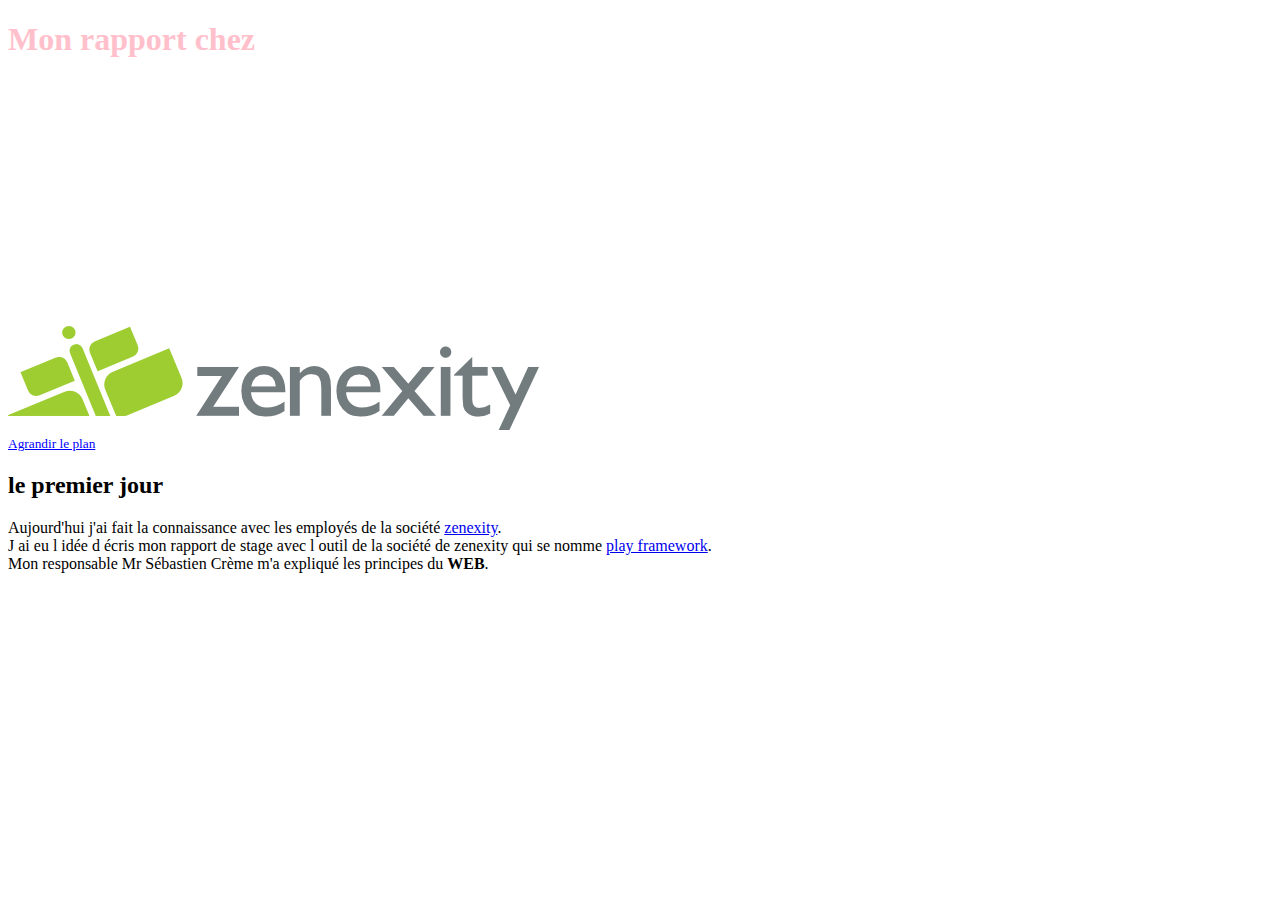
==== app/views/main.html @ 889663de "firts commit" ====
<!DOCTYPE html>

<html>
    <head>
   
        <link rel="stylesheet" type="text/css" href="/public/stylesheets/main.css" />
        <title>mon stage</title>
    </head>
    <body>
     <H1><font color= "pink"> Mon rapport chez </font></h1>
     <img src="/public/images/zen_logo.png"/><iframe width="425" height="350" frameborder="0" scrolling="no" marginheight="0" marginwidth="0" src="http://maps.google.fr/maps?f=q&amp;source=s_q&amp;hl=fr&amp;geocode=&amp;q=zenexity&amp;sll=46.75984,1.738281&amp;sspn=6.865111,19.753418&amp;ie=UTF8&amp;hq=zenexity&amp;hnear=&amp;cid=1569322154768323028&amp;ll=48.899032,2.349014&amp;spn=0.078994,0.145912&amp;z=12&amp;iwloc=A&amp;output=embed"></iframe><br /><small><a href="http://maps.google.fr/maps?f=q&amp;source=embed&amp;hl=fr&amp;geocode=&amp;q=zenexity&amp;sll=46.75984,1.738281&amp;sspn=6.865111,19.753418&amp;ie=UTF8&amp;hq=zenexity&amp;hnear=&amp;cid=1569322154768323028&amp;ll=48.899032,2.349014&amp;spn=0.078994,0.145912&amp;z=12&amp;iwloc=A" style="color:#0000FF;text-align:left">Agrandir le plan</a></small>

          <h2>le premier jour </h2>
     <p>Aujourd'hui j'ai fait la connaissance avec les employés de la société
      <a href="http://www.zenexity.fr/">zenexity</a>.<br>
 J ai eu  l idée d écris mon rapport de stage avec l outil de la société de zenexity qui se 
 nomme <a href="http://www.playframework.org/documentation/1.1/guide1">play framework</a>.<br/>
 Mon responsable Mr Sébastien Crème m'a expliqué les principes du <STRONG>WEB</STRONG>.
  
    </body>
  
</html>
---- public/stylesheets/main.css ----
.rouge {
    color: red;
}

.policeforte {
    font-size: 300px;
}
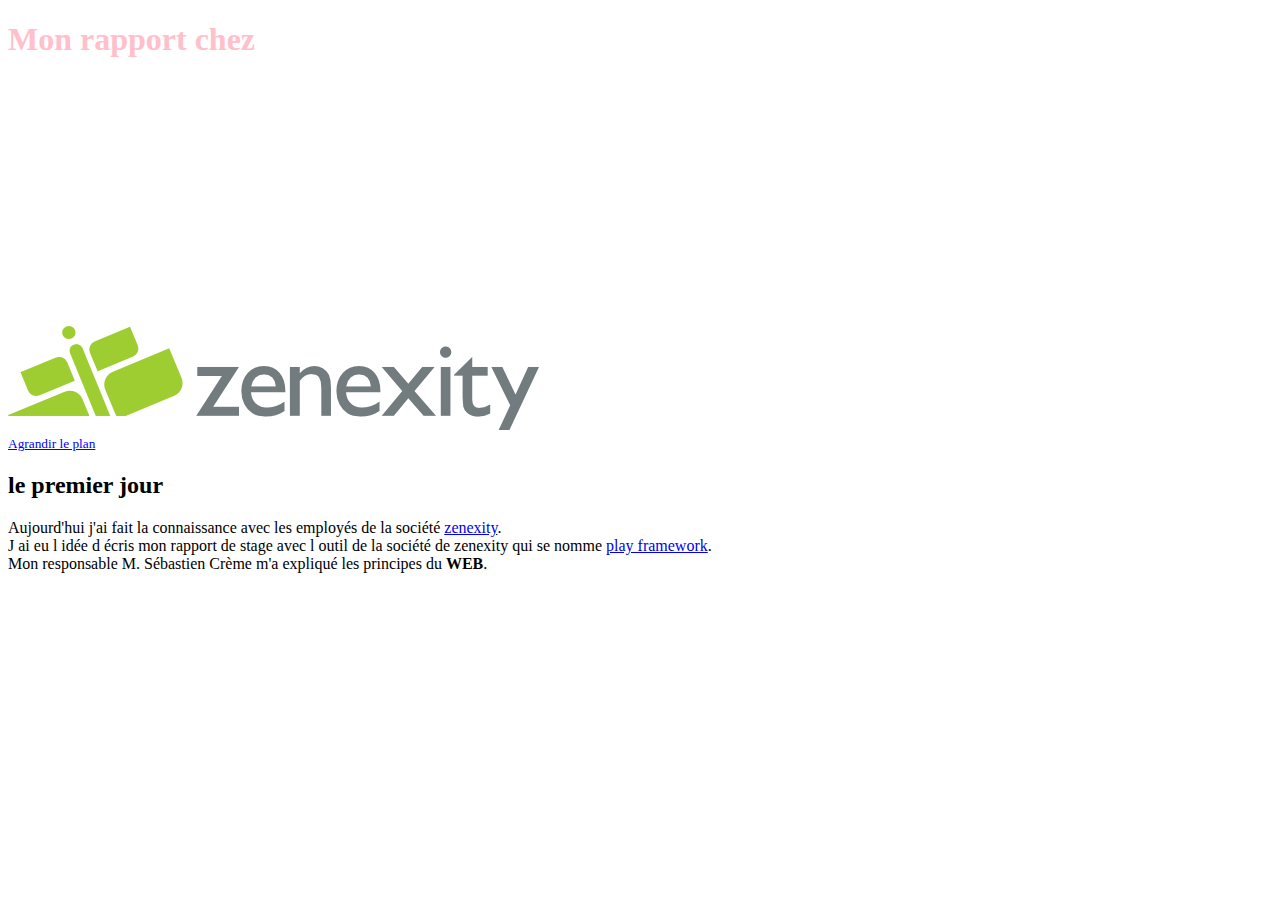
==== commit 9e566ae3: "change Mr en M." ====
--- a/app/views/main.html
+++ b/app/views/main.html
@@ -15,7 +15,7 @@
       <a href="http://www.zenexity.fr/">zenexity</a>.<br>
  J ai eu  l idée d écris mon rapport de stage avec l outil de la société de zenexity qui se 
  nomme <a href="http://www.playframework.org/documentation/1.1/guide1">play framework</a>.<br/>
- Mon responsable Mr Sébastien Crème m'a expliqué les principes du <STRONG>WEB</STRONG>.
+ Mon responsable M. Sébastien Crème m'a expliqué les principes du <STRONG>WEB</STRONG>.
   
     </body>
   
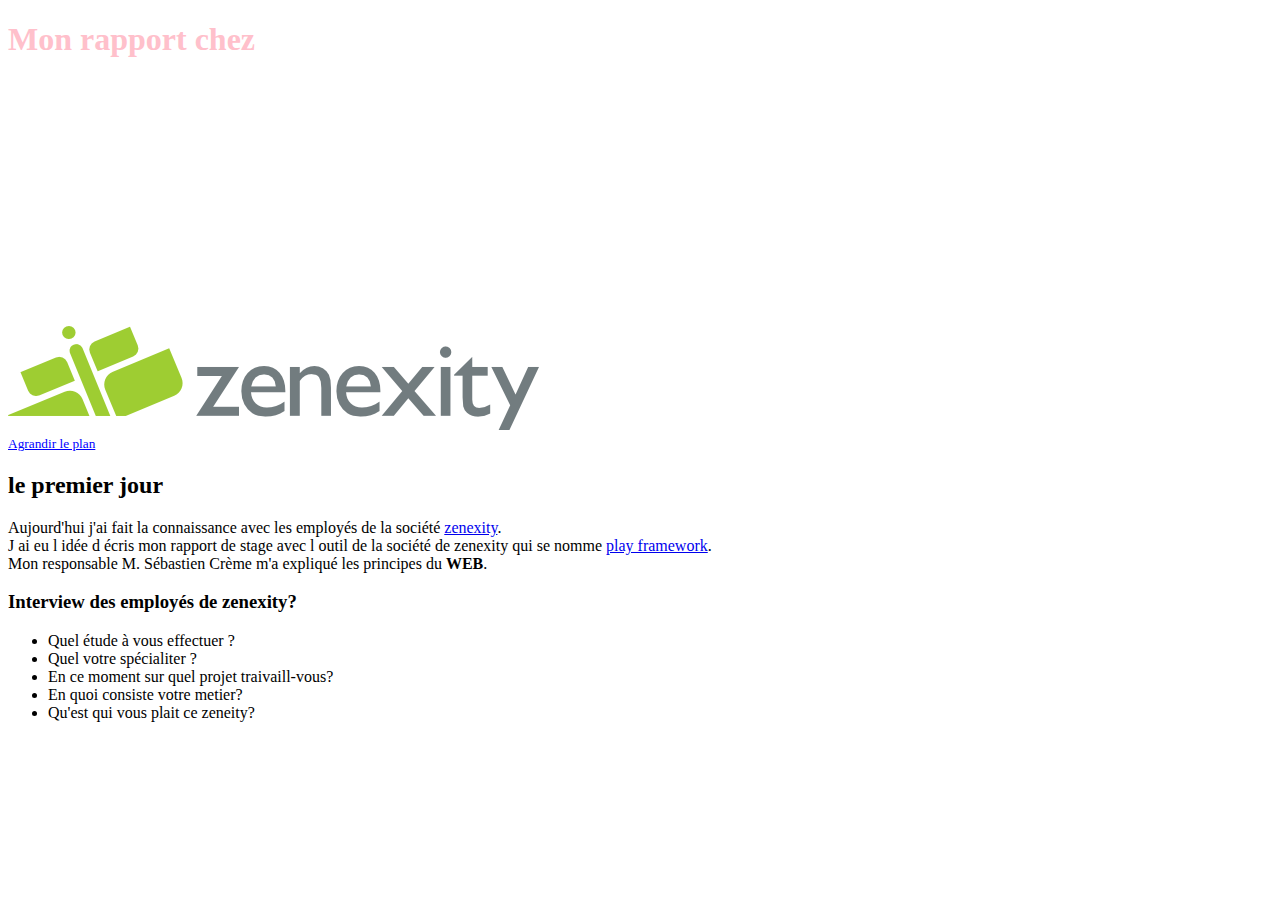
==== commit 0b830660: "day 2" ====
--- a/app/views/main.html
+++ b/app/views/main.html
@@ -16,7 +16,16 @@
  J ai eu  l idée d écris mon rapport de stage avec l outil de la société de zenexity qui se 
  nomme <a href="http://www.playframework.org/documentation/1.1/guide1">play framework</a>.<br/>
  Mon responsable M. Sébastien Crème m'a expliqué les principes du <STRONG>WEB</STRONG>.
-  
+  <h3>Interview des employés de zenexity?</h3>
+  <ul class="question general">
+ 
+  <li> Quel étude à vous effectuer ?</li>
+  <li> Quel votre spécialiter ? </li>
+  <li> En ce moment sur quel projet traivaill-vous? </li>
+  <li> En quoi consiste votre metier? </li>
+  <li> Qu'est qui vous plait ce zeneity?</li> 
+   </ul>
+   <h2></h2>
     </body>
   
 </html>
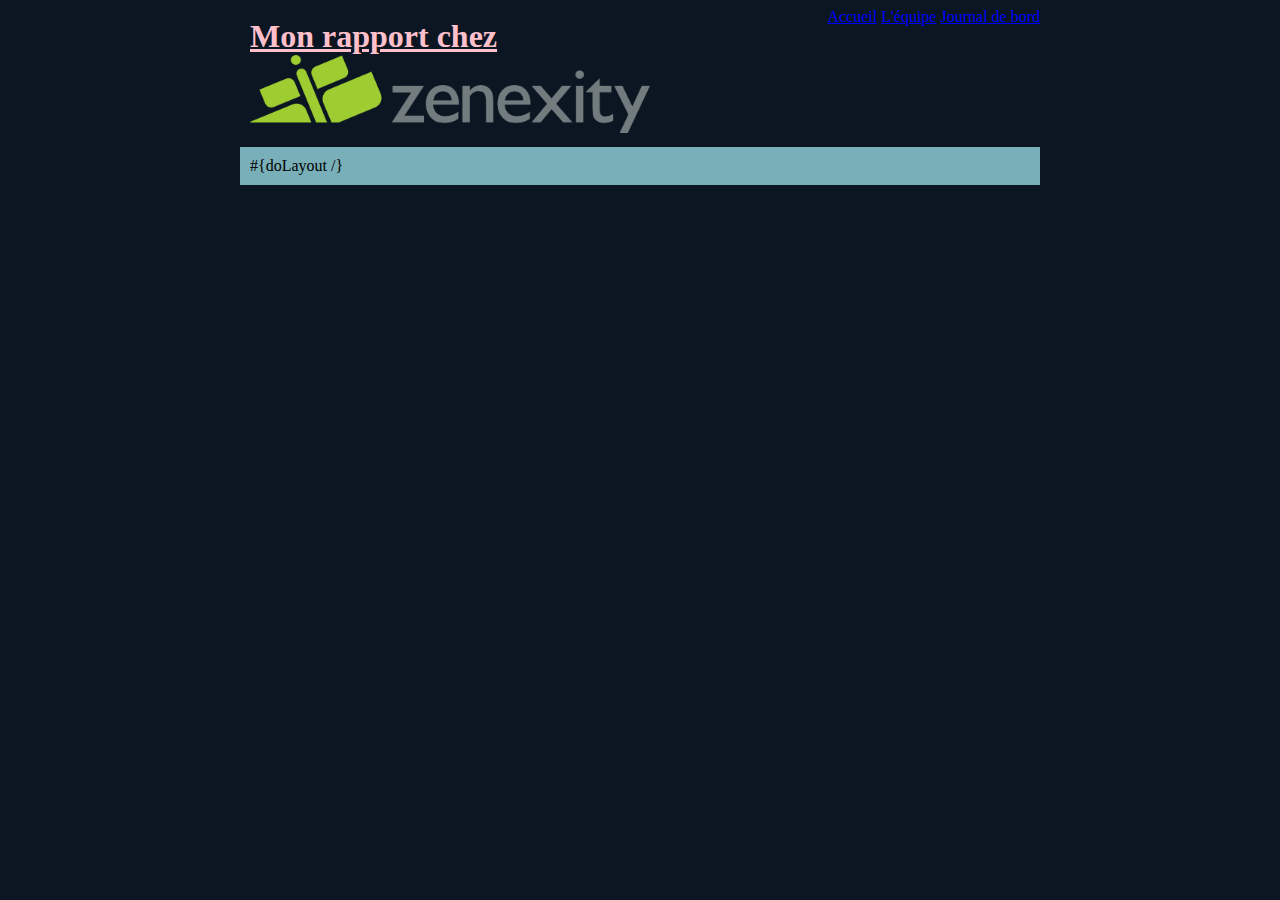
==== commit 22e8d01d: "new" ====
--- a/app/views/main.html
+++ b/app/views/main.html
@@ -1,31 +1,30 @@
 <!DOCTYPE html>
-
 <html>
     <head>
-   
         <link rel="stylesheet" type="text/css" href="/public/stylesheets/main.css" />
         <title>mon stage</title>
     </head>
     <body>
-     <H1><font color= "pink"> Mon rapport chez </font></h1>
-     <img src="/public/images/zen_logo.png"/><iframe width="425" height="350" frameborder="0" scrolling="no" marginheight="0" marginwidth="0" src="http://maps.google.fr/maps?f=q&amp;source=s_q&amp;hl=fr&amp;geocode=&amp;q=zenexity&amp;sll=46.75984,1.738281&amp;sspn=6.865111,19.753418&amp;ie=UTF8&amp;hq=zenexity&amp;hnear=&amp;cid=1569322154768323028&amp;ll=48.899032,2.349014&amp;spn=0.078994,0.145912&amp;z=12&amp;iwloc=A&amp;output=embed"></iframe><br /><small><a href="http://maps.google.fr/maps?f=q&amp;source=embed&amp;hl=fr&amp;geocode=&amp;q=zenexity&amp;sll=46.75984,1.738281&amp;sspn=6.865111,19.753418&amp;ie=UTF8&amp;hq=zenexity&amp;hnear=&amp;cid=1569322154768323028&amp;ll=48.899032,2.349014&amp;spn=0.078994,0.145912&amp;z=12&amp;iwloc=A" style="color:#0000FF;text-align:left">Agrandir le plan</a></small>
-
-          <h2>le premier jour </h2>
-     <p>Aujourd'hui j'ai fait la connaissance avec les employés de la société
-      <a href="http://www.zenexity.fr/">zenexity</a>.<br>
- J ai eu  l idée d écris mon rapport de stage avec l outil de la société de zenexity qui se 
- nomme <a href="http://www.playframework.org/documentation/1.1/guide1">play framework</a>.<br/>
- Mon responsable M. Sébastien Crème m'a expliqué les principes du <STRONG>WEB</STRONG>.
-  <h3>Interview des employés de zenexity?</h3>
-  <ul class="question general">
- 
-  <li> Quel étude à vous effectuer ?</li>
-  <li> Quel votre spécialiter ? </li>
-  <li> En ce moment sur quel projet traivaill-vous? </li>
-  <li> En quoi consiste votre metier? </li>
-  <li> Qu'est qui vous plait ce zeneity?</li> 
-   </ul>
-   <h2></h2>
+       <div id="wrapper">
+        <header>
+        <div>
+        <h1>Mon rapport chez</h1>
+        <img src="/public/images/zen_logo.png" width="400px"/>
+        </div>
+        <!--
+        <iframe width="425" height="350" frameborder="0" scrolling="no" marginheight="0" marginwidth="0" src="http://maps.google.fr/maps?f=q&amp;source=s_q&amp;hl=fr&amp;geocode=&amp;q=zenexity&amp;sll=46.75984,1.738281&amp;sspn=6.865111,19.753418&amp;ie=UTF8&amp;hq=zenexity&amp;hnear=&amp;cid=1569322154768323028&amp;ll=48.899032,2.349014&amp;spn=0.078994,0.145912&amp;z=12&amp;iwloc=A&amp;output=embed"></iframe>
+        <br /><small><a href="http://maps.google.fr/maps?f=q&amp;source=embed&amp;hl=fr&amp;geocode=&amp;q=zenexity&amp;sll=46.75984,1.738281&amp;sspn=6.865111,19.753418&amp;ie=UTF8&amp;hq=zenexity&amp;hnear=&amp;cid=1569322154768323028&amp;ll=48.899032,2.349014&amp;spn=0.078994,0.145912&amp;z=12&amp;iwloc=A" style="color:#0000FF;text-align:left">Agrandir le plan</a></small>
+        -->
+        <nav>
+            <a href="/">Accueil</a>
+            <a href="@{Application.equipeIndex()}">L'équipe</a>
+            <a href="@{Application.journalDeBord()}">Journal de bord</a>
+        </nav>
+        </header>
+    
+     <div class="main">
+         #{doLayout /}
+     </div>
+     </div>
     </body>
-  
 </html>
--- a/public/stylesheets/main.css
+++ b/public/stylesheets/main.css
@@ -1,9 +1,40 @@
-.rouge {
-    color: red;
+body {
+   background: url(/public/images/fondgrand.png) repeat-x #0b1622;
+  padding: 0;
 }
 
-.policeforte {
-    font-size: 300px;
+#wrapper {
+    width: 800px;
+    margin: 0 auto;
+}
+
+header {
+    padding: 10px;
+    display: block;
+    position: relative;
+}
+
+header h1 {
+    color: pink;
+    margin: 0;
+    text-decoration: underline;
+}
+
+nav {
+    position: absolute;
+    right: 0;
+    top: 0;
+}
+
+nav a {
+    color: #00F;
+}
+nav a:hover {
+    color: pink;
 }
 
 
+div.main {
+   padding: 10px;
+   background: url(/public/images/zenexity.png) no-repeat #78afb8 bottom right; 
+}
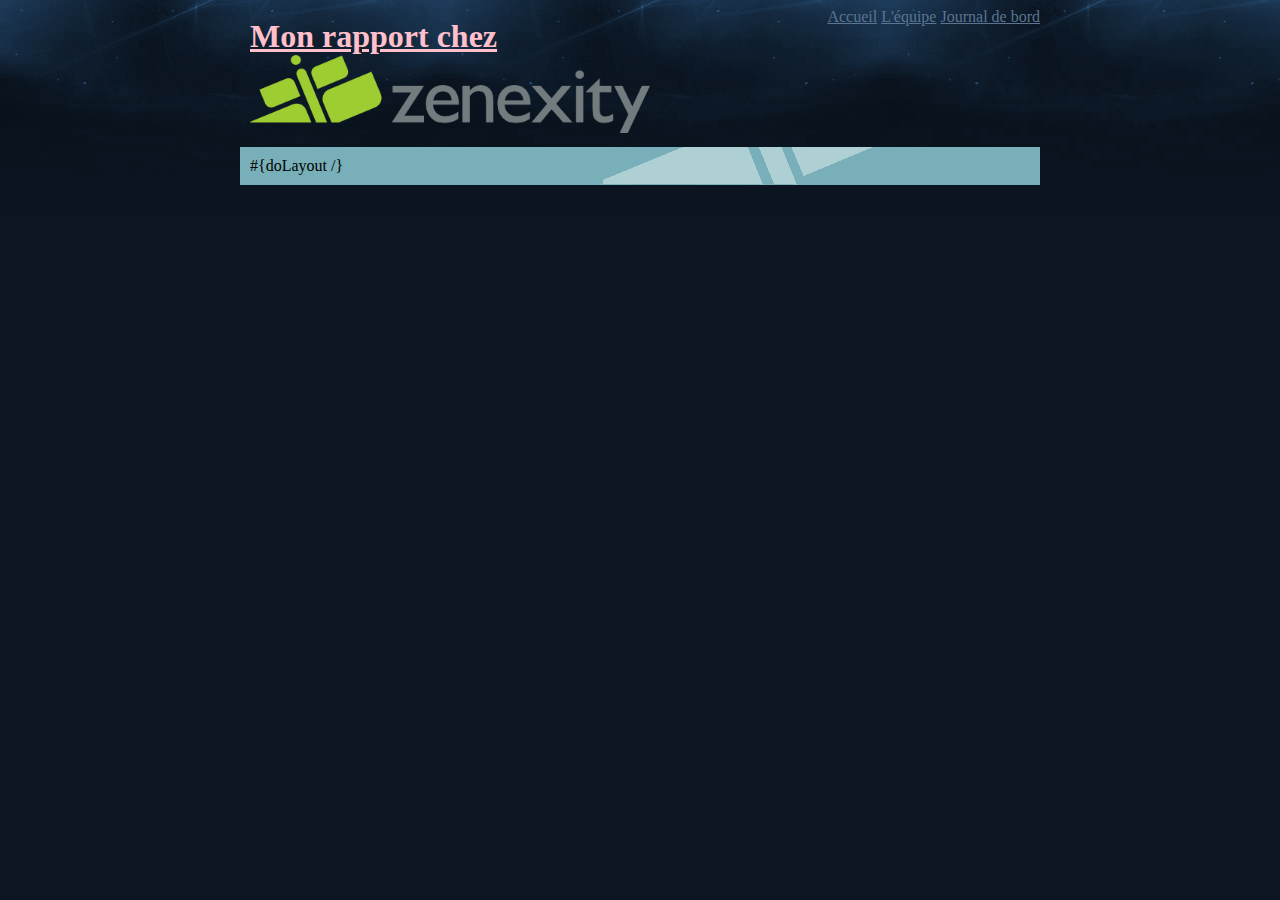
==== commit 882cd81c: "before last day" ====
--- a/app/views/main.html
+++ b/app/views/main.html
@@ -19,6 +19,7 @@
             <a href="/">Accueil</a>
             <a href="@{Application.equipeIndex()}">L'équipe</a>
             <a href="@{Application.journalDeBord()}">Journal de bord</a>
+            
         </nav>
         </header>
     
--- a/public/stylesheets/main.css
+++ b/public/stylesheets/main.css
@@ -27,10 +27,10 @@
 }
 
 nav a {
-    color: #00F;
+    color: #5b7491;
 }
 nav a:hover {
-    color: pink;
+    color: #fff;
 }
 
 
